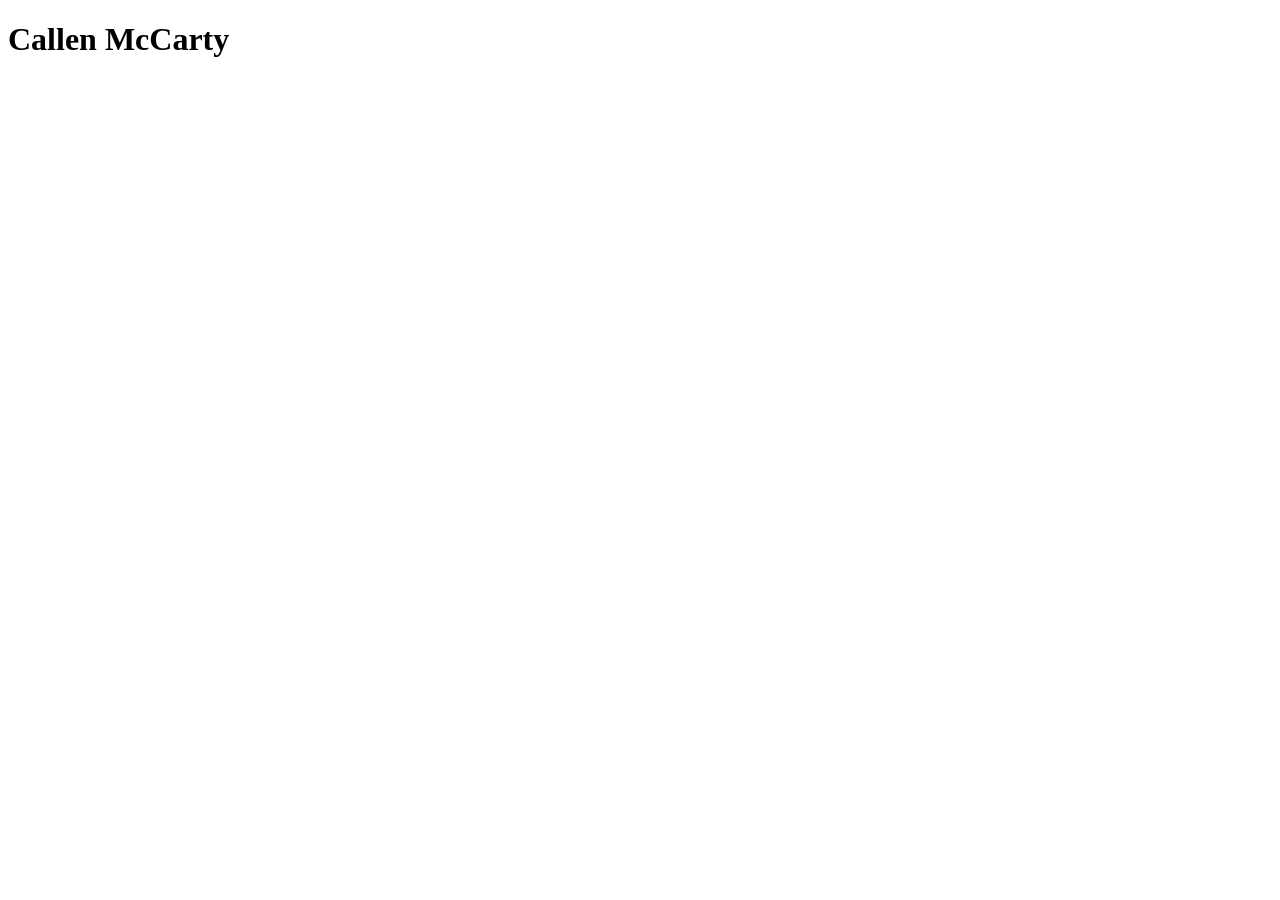
==== index.html @ e18ae31f "initial commit" ====
<!DOCTYPE html>
<html lang="en">
<head>
    <meta charset="UTF-8">
    <meta name="viewport" content="width=device-width, initial-scale=1.0">
    <title>Document</title>
</head>
<body>
    <h1>Callen McCarty</h1>
</body>
</html>
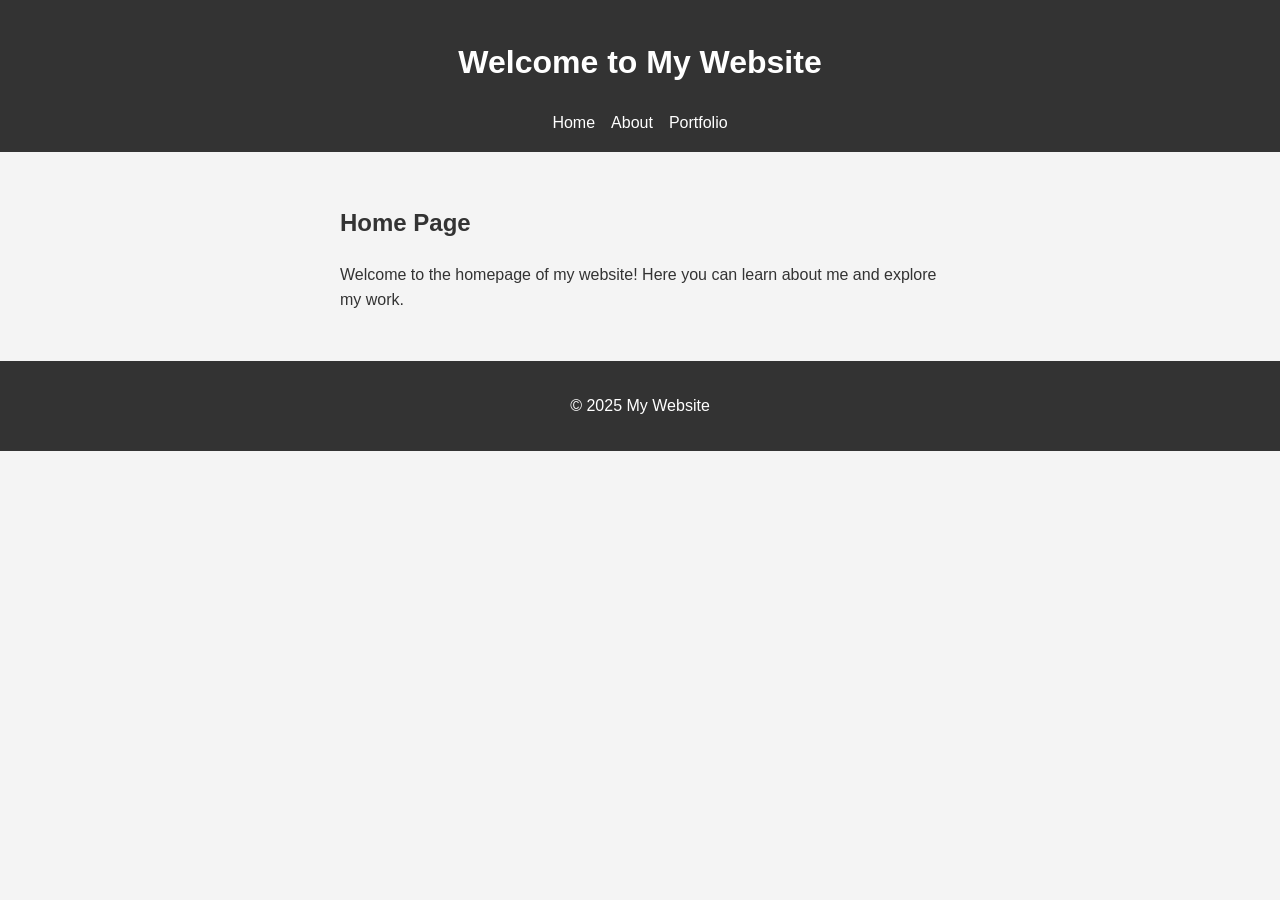
==== commit 3db85a66: "Block12Changes" ====
--- a/index.html
+++ b/index.html
@@ -3,9 +3,31 @@
 <head>
     <meta charset="UTF-8">
     <meta name="viewport" content="width=device-width, initial-scale=1.0">
-    <title>Document</title>
+    <title>Home - My Website</title>
+    <link rel="stylesheet" href="style.css">
 </head>
 <body>
-    <h1>Callen McCarty</h1>
+    <header>
+        <h1>Welcome to My Website</h1>
+        <nav>
+            <ul>
+                <li><a href="index.html">Home</a></li>
+                <li><a href="about.html">About</a></li>
+                <li><a href="portfolio.html">Portfolio</a></li>
+            </ul>
+        </nav>
+    </header>
+
+    <main>
+        <section>
+            <h2>Home Page</h2>
+            <p>Welcome to the homepage of my website! Here you can learn about me and explore my work.</p>
+        </section>
+    </main>
+
+    <footer>
+        <p>&copy; 2025 My Website</p>
+    </footer>
 </body>
-</html>+</html>
+
--- a/style.css
+++ b/style.css
@@ -0,0 +1,97 @@
+:root {
+    --font-family: 'Segoe UI', Tahoma, Geneva, Verdana, sans-serif;
+    --bg-color: #f4f4f4;
+    --text-color: #333;
+    --primary-color: #333;
+    --link-color: #fff;
+    --link-hover: #ddd;
+    --accent-color: #007BFF;
+  }
+  
+  body {
+    font-family: var(--font-family);
+    margin: 0;
+    padding: 0;
+    background-color: var(--bg-color);
+    color: var(--text-color);
+    line-height: 1.6;
+  }
+  
+  header, footer {
+    background-color: var(--primary-color);
+    color: #fff;
+    text-align: center;
+    padding: 1rem;
+  }
+  
+  nav ul {
+    display: flex;
+    justify-content: center;
+    list-style: none;
+    padding: 0;
+    margin: 0;
+    gap: 1rem;
+  }
+  
+  nav ul li a {
+    color: var(--link-color);
+    text-decoration: none;
+    transition: color 0.3s ease;
+  }
+  
+  nav ul li a:hover,
+  nav ul li a:focus {
+    color: var(--link-hover);
+    outline: none;
+  }
+  
+  main {
+    padding: 2rem 1rem;
+    max-width: 600px;
+    margin: 0 auto;
+  }
+  
+  form {
+    display: flex;
+    flex-direction: column;
+    gap: 1rem;
+    background: #fff;
+    padding: 2rem;
+    border-radius: 8px;
+    box-shadow: 0 2px 6px rgba(0, 0, 0, 0.1);
+  }
+  
+  input, textarea, button {
+    font-family: inherit;
+    font-size: 1rem;
+  }
+  
+  input, textarea {
+    padding: 0.75rem;
+    border: 1px solid #ccc;
+    border-radius: 4px;
+    width: 100%;
+  }
+  
+  button#submit {
+    background-color: var(--accent-color);
+    color: #fff;
+    border: none;
+    padding: 0.75rem;
+    border-radius: 4px;
+    cursor: pointer;
+    transition: background-color 0.3s ease;
+  }
+  
+  button#submit:hover {
+    background-color: #0056b3;
+  }
+  
+  @media (max-width: 600px) {
+    nav ul {
+      flex-direction: column;
+      gap: 0.5rem;
+    }
+  }
+  
+
